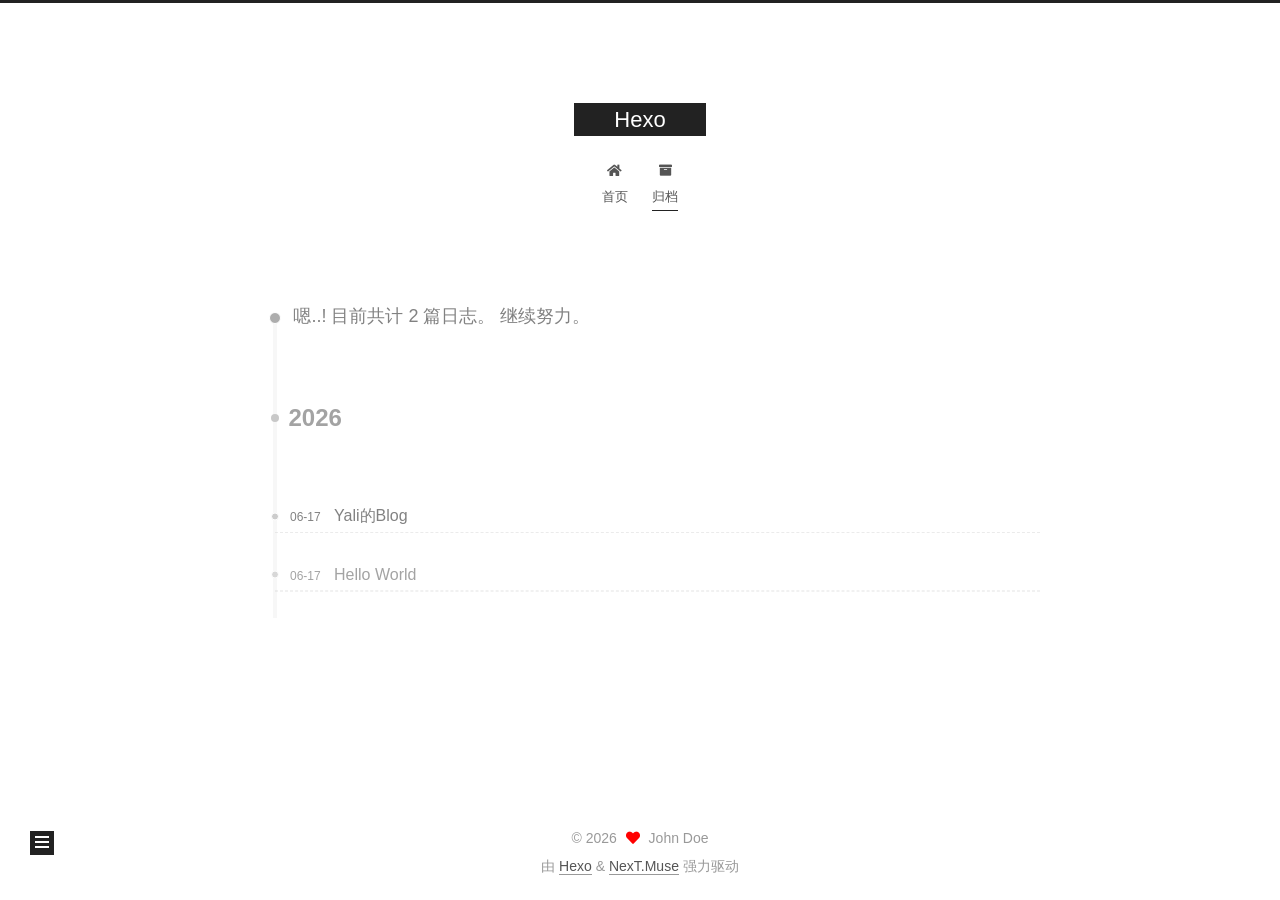
==== archives/index.html @ 6fd5832b "Site updated: 2026-06-17 11:17:51" ====
<!DOCTYPE html>
<html lang="zh-CN">
<head>
  <meta charset="UTF-8">
<meta name="viewport" content="width=device-width, initial-scale=1, maximum-scale=2">
<meta name="theme-color" content="#222">
<meta name="generator" content="Hexo 8.1.2">
  <link rel="apple-touch-icon" sizes="180x180" href="/images/apple-touch-icon-next.png">
  <link rel="icon" type="image/png" sizes="32x32" href="/images/favicon-32x32-next.png">
  <link rel="icon" type="image/png" sizes="16x16" href="/images/favicon-16x16-next.png">
  <link rel="mask-icon" href="/images/logo.svg" color="#222">

<link rel="stylesheet" href="/css/main.css">


<link rel="stylesheet" href="/lib/font-awesome/css/all.min.css">

<script id="hexo-configurations">
    var NexT = window.NexT || {};
    var CONFIG = {"hostname":"example.com","root":"/","scheme":"Muse","version":"7.8.0","exturl":false,"sidebar":{"position":"left","display":"post","padding":18,"offset":12,"onmobile":false},"copycode":{"enable":false,"show_result":false,"style":null},"back2top":{"enable":true,"sidebar":false,"scrollpercent":false},"bookmark":{"enable":false,"color":"#222","save":"auto"},"fancybox":false,"mediumzoom":false,"lazyload":false,"pangu":false,"comments":{"style":"tabs","active":null,"storage":true,"lazyload":false,"nav":null},"algolia":{"hits":{"per_page":10},"labels":{"input_placeholder":"Search for Posts","hits_empty":"We didn't find any results for the search: ${query}","hits_stats":"${hits} results found in ${time} ms"}},"localsearch":{"enable":false,"trigger":"auto","top_n_per_article":1,"unescape":false,"preload":false},"motion":{"enable":true,"async":false,"transition":{"post_block":"fadeIn","post_header":"slideDownIn","post_body":"slideDownIn","coll_header":"slideLeftIn","sidebar":"slideUpIn"}}};
  </script>

  <meta property="og:type" content="website">
<meta property="og:title" content="Hexo">
<meta property="og:url" content="http://example.com/archives/index.html">
<meta property="og:site_name" content="Hexo">
<meta property="og:locale" content="zh_CN">
<meta property="article:author" content="John Doe">
<meta name="twitter:card" content="summary">

<link rel="canonical" href="http://example.com/archives/">


<script id="page-configurations">
  // https://hexo.io/docs/variables.html
  CONFIG.page = {
    sidebar: "",
    isHome : false,
    isPost : false,
    lang   : 'zh-CN'
  };
</script>

  <title>归档 | Hexo</title>
  






  <noscript>
  <style>
  .use-motion .brand,
  .use-motion .menu-item,
  .sidebar-inner,
  .use-motion .post-block,
  .use-motion .pagination,
  .use-motion .comments,
  .use-motion .post-header,
  .use-motion .post-body,
  .use-motion .collection-header { opacity: initial; }

  .use-motion .site-title,
  .use-motion .site-subtitle {
    opacity: initial;
    top: initial;
  }

  .use-motion .logo-line-before i { left: initial; }
  .use-motion .logo-line-after i { right: initial; }
  </style>
</noscript>

</head>

<body itemscope itemtype="http://schema.org/WebPage">
  <div class="container use-motion">
    <div class="headband"></div>

    <header class="header" itemscope itemtype="http://schema.org/WPHeader">
      <div class="header-inner"><div class="site-brand-container">
  <div class="site-nav-toggle">
    <div class="toggle" aria-label="切换导航栏">
      <span class="toggle-line toggle-line-first"></span>
      <span class="toggle-line toggle-line-middle"></span>
      <span class="toggle-line toggle-line-last"></span>
    </div>
  </div>

  <div class="site-meta">

    <a href="/" class="brand" rel="start">
      <span class="logo-line-before"><i></i></span>
      <h1 class="site-title">Hexo</h1>
      <span class="logo-line-after"><i></i></span>
    </a>
  </div>

  <div class="site-nav-right">
    <div class="toggle popup-trigger">
    </div>
  </div>
</div>




<nav class="site-nav">
  <ul id="menu" class="main-menu menu">
        <li class="menu-item menu-item-home">

    <a href="/" rel="section"><i class="fa fa-home fa-fw"></i>首页</a>

  </li>
        <li class="menu-item menu-item-archives">

    <a href="/archives/" rel="section"><i class="fa fa-archive fa-fw"></i>归档</a>

  </li>
  </ul>
</nav>




</div>
    </header>

    
  <div class="back-to-top">
    <i class="fa fa-arrow-up"></i>
    <span>0%</span>
  </div>


    <main class="main">
      <div class="main-inner">
        <div class="content-wrap">
          

          <div class="content archive">
            

  
  
  
  <div class="post-block">
    <div class="posts-collapse">
      <div class="collection-title">
        <span class="collection-header">嗯..! 目前共计 2 篇日志。 继续努力。</span>
      </div>

      
    <div class="collection-year">
      <span class="collection-header">2026</span>
    </div>

  <article itemscope itemtype="http://schema.org/Article">
    <header class="post-header">

      <div class="post-meta">
        <time itemprop="dateCreated"
              datetime="2026-06-17T10:41:24+08:00"
              content="2026-06-17">
          06-17
        </time>
      </div>

      <div class="post-title">
          <a class="post-title-link" href="/2026/06/17/yali-blog/" itemprop="url">
            <span itemprop="name">Yali的Blog</span>
          </a>
      </div>

    </header>
  </article>

  <article itemscope itemtype="http://schema.org/Article">
    <header class="post-header">

      <div class="post-meta">
        <time itemprop="dateCreated"
              datetime="2026-06-17T10:21:56+08:00"
              content="2026-06-17">
          06-17
        </time>
      </div>

      <div class="post-title">
          <a class="post-title-link" href="/2026/06/17/hello-world/" itemprop="url">
            <span itemprop="name">Hello World</span>
          </a>
      </div>

    </header>
  </article>


    </div>
  </div>
  
  
  

  



          </div>
          

<script>
  window.addEventListener('tabs:register', () => {
    let { activeClass } = CONFIG.comments;
    if (CONFIG.comments.storage) {
      activeClass = localStorage.getItem('comments_active') || activeClass;
    }
    if (activeClass) {
      let activeTab = document.querySelector(`a[href="#comment-${activeClass}"]`);
      if (activeTab) {
        activeTab.click();
      }
    }
  });
  if (CONFIG.comments.storage) {
    window.addEventListener('tabs:click', event => {
      if (!event.target.matches('.tabs-comment .tab-content .tab-pane')) return;
      let commentClass = event.target.classList[1];
      localStorage.setItem('comments_active', commentClass);
    });
  }
</script>

        </div>
          
  
  <div class="toggle sidebar-toggle">
    <span class="toggle-line toggle-line-first"></span>
    <span class="toggle-line toggle-line-middle"></span>
    <span class="toggle-line toggle-line-last"></span>
  </div>

  <aside class="sidebar">
    <div class="sidebar-inner">

      <ul class="sidebar-nav motion-element">
        <li class="sidebar-nav-toc">
          文章目录
        </li>
        <li class="sidebar-nav-overview">
          站点概览
        </li>
      </ul>

      <!--noindex-->
      <div class="post-toc-wrap sidebar-panel">
      </div>
      <!--/noindex-->

      <div class="site-overview-wrap sidebar-panel">
        <div class="site-author motion-element" itemprop="author" itemscope itemtype="http://schema.org/Person">
  <p class="site-author-name" itemprop="name">John Doe</p>
  <div class="site-description" itemprop="description"></div>
</div>
<div class="site-state-wrap motion-element">
  <nav class="site-state">
      <div class="site-state-item site-state-posts">
          <a href="/archives/">
        
          <span class="site-state-item-count">2</span>
          <span class="site-state-item-name">日志</span>
        </a>
      </div>
  </nav>
</div>



      </div>

    </div>
  </aside>
  <div id="sidebar-dimmer"></div>


      </div>
    </main>

    <footer class="footer">
      <div class="footer-inner">
        

        

<div class="copyright">
  
  &copy; 
  <span itemprop="copyrightYear">2026</span>
  <span class="with-love">
    <i class="fa fa-heart"></i>
  </span>
  <span class="author" itemprop="copyrightHolder">John Doe</span>
</div>
  <div class="powered-by">由 <a href="https://hexo.io/" class="theme-link" rel="noopener" target="_blank">Hexo</a> & <a href="https://muse.theme-next.org/" class="theme-link" rel="noopener" target="_blank">NexT.Muse</a> 强力驱动
  </div>

        








      </div>
    </footer>
  </div>

  
  <script src="/lib/anime.min.js"></script>
  <script src="/lib/velocity/velocity.min.js"></script>
  <script src="/lib/velocity/velocity.ui.min.js"></script>

<script src="/js/utils.js"></script>

<script src="/js/motion.js"></script>


<script src="/js/schemes/muse.js"></script>


<script src="/js/next-boot.js"></script>




  















  

  

</body>
</html>
---- css/main.css ----
:root {
  --body-bg-color: #fff;
  --content-bg-color: #fff;
  --card-bg-color: #f5f5f5;
  --text-color: #555;
  --blockquote-color: #666;
  --link-color: #555;
  --link-hover-color: #222;
  --brand-color: #fff;
  --brand-hover-color: #fff;
  --table-row-odd-bg-color: #f9f9f9;
  --table-row-hover-bg-color: #f5f5f5;
  --menu-item-bg-color: #f5f5f5;
  --btn-default-bg: #222;
  --btn-default-color: #fff;
  --btn-default-border-color: #222;
  --btn-default-hover-bg: #fff;
  --btn-default-hover-color: #222;
  --btn-default-hover-border-color: #222;
}
html {
  line-height: 1.15; /* 1 */
  -webkit-text-size-adjust: 100%; /* 2 */
}
body {
  margin: 0;
}
main {
  display: block;
}
h1 {
  font-size: 2em;
  margin: 0.67em 0;
}
hr {
  box-sizing: content-box; /* 1 */
  height: 0; /* 1 */
  overflow: visible; /* 2 */
}
pre {
  font-family: monospace, monospace; /* 1 */
  font-size: 1em; /* 2 */
}
a {
  background: transparent;
}
abbr[title] {
  border-bottom: none; /* 1 */
  text-decoration: underline; /* 2 */
  text-decoration: underline dotted; /* 2 */
}
b,
strong {
  font-weight: bolder;
}
code,
kbd,
samp {
  font-family: monospace, monospace; /* 1 */
  font-size: 1em; /* 2 */
}
small {
  font-size: 80%;
}
sub,
sup {
  font-size: 75%;
  line-height: 0;
  position: relative;
  vertical-align: baseline;
}
sub {
  bottom: -0.25em;
}
sup {
  top: -0.5em;
}
img {
  border-style: none;
}
button,
input,
optgroup,
select,
textarea {
  font-family: inherit; /* 1 */
  font-size: 100%; /* 1 */
  line-height: 1.15; /* 1 */
  margin: 0; /* 2 */
}
button,
input {
/* 1 */
  overflow: visible;
}
button,
select {
/* 1 */
  text-transform: none;
}
button,
[type='button'],
[type='reset'],
[type='submit'] {
  -webkit-appearance: button;
}
button::-moz-focus-inner,
[type='button']::-moz-focus-inner,
[type='reset']::-moz-focus-inner,
[type='submit']::-moz-focus-inner {
  border-style: none;
  padding: 0;
}
button:-moz-focusring,
[type='button']:-moz-focusring,
[type='reset']:-moz-focusring,
[type='submit']:-moz-focusring {
  outline: 1px dotted ButtonText;
}
fieldset {
  padding: 0.35em 0.75em 0.625em;
}
legend {
  box-sizing: border-box; /* 1 */
  color: inherit; /* 2 */
  display: table; /* 1 */
  max-width: 100%; /* 1 */
  padding: 0; /* 3 */
  white-space: normal; /* 1 */
}
progress {
  vertical-align: baseline;
}
textarea {
  overflow: auto;
}
[type='checkbox'],
[type='radio'] {
  box-sizing: border-box; /* 1 */
  padding: 0; /* 2 */
}
[type='number']::-webkit-inner-spin-button,
[type='number']::-webkit-outer-spin-button {
  height: auto;
}
[type='search'] {
  outline-offset: -2px; /* 2 */
  -webkit-appearance: textfield; /* 1 */
}
[type='search']::-webkit-search-decoration {
  -webkit-appearance: none;
}
::-webkit-file-upload-button {
  font: inherit; /* 2 */
  -webkit-appearance: button; /* 1 */
}
details {
  display: block;
}
summary {
  display: list-item;
}
template {
  display: none;
}
[hidden] {
  display: none;
}
::selection {
  background: #262a30;
  color: #eee;
}
html,
body {
  height: 100%;
}
body {
  background: var(--body-bg-color);
  color: var(--text-color);
  font-family: 'Lato', "PingFang SC", "Microsoft YaHei", sans-serif;
  font-size: 1em;
  line-height: 2;
}
@media (max-width: 991px) {
  body {
    padding-left: 0 !important;
    padding-right: 0 !important;
  }
}
h1,
h2,
h3,
h4,
h5,
h6 {
  font-family: 'Lato', "PingFang SC", "Microsoft YaHei", sans-serif;
  font-weight: bold;
  line-height: 1.5;
  margin: 20px 0 15px;
}
h1 {
  font-size: 1.5em;
}
h2 {
  font-size: 1.375em;
}
h3 {
  font-size: 1.25em;
}
h4 {
  font-size: 1.125em;
}
h5 {
  font-size: 1em;
}
h6 {
  font-size: 0.875em;
}
p {
  margin: 0 0 20px 0;
}
a,
span.exturl {
  border-bottom: 1px solid #999;
  color: var(--link-color);
  outline: 0;
  text-decoration: none;
  overflow-wrap: break-word;
  word-wrap: break-word;
  cursor: pointer;
}
a:hover,
span.exturl:hover {
  border-bottom-color: var(--link-hover-color);
  color: var(--link-hover-color);
}
iframe,
img,
video {
  display: block;
  margin-left: auto;
  margin-right: auto;
  max-width: 100%;
}
hr {
  background-image: repeating-linear-gradient(-45deg, #ddd, #ddd 4px, transparent 4px, transparent 8px);
  border: 0;
  height: 3px;
  margin: 40px 0;
}
blockquote {
  border-left: 4px solid #ddd;
  color: var(--blockquote-color);
  margin: 0;
  padding: 0 15px;
}
blockquote cite::before {
  content: '-';
  padding: 0 5px;
}
dt {
  font-weight: bold;
}
dd {
  margin: 0;
  padding: 0;
}
kbd {
  background-color: #f5f5f5;
  background-image: linear-gradient(#eee, #fff, #eee);
  border: 1px solid #ccc;
  border-radius: 0.2em;
  box-shadow: 0.1em 0.1em 0.2em rgba(0,0,0,0.1);
  color: #555;
  font-family: inherit;
  padding: 0.1em 0.3em;
  white-space: nowrap;
}
.table-container {
  overflow: auto;
}
table {
  border-collapse: collapse;
  border-spacing: 0;
  font-size: 0.875em;
  margin: 0 0 20px 0;
  width: 100%;
}
tbody tr:nth-of-type(odd) {
  background: var(--table-row-odd-bg-color);
}
tbody tr:hover {
  background: var(--table-row-hover-bg-color);
}
caption,
th,
td {
  font-weight: normal;
  padding: 8px;
  vertical-align: middle;
}
th,
td {
  border: 1px solid #ddd;
  border-bottom: 3px solid #ddd;
}
th {
  font-weight: 700;
  padding-bottom: 10px;
}
td {
  border-bottom-width: 1px;
}
.btn {
  background: var(--btn-default-bg);
  border: 2px solid var(--btn-default-border-color);
  border-radius: 0;
  color: var(--btn-default-color);
  display: inline-block;
  font-size: 0.875em;
  line-height: 2;
  padding: 0 20px;
  text-decoration: none;
  transition-property: background-color;
  transition-delay: 0s;
  transition-duration: 0.2s;
  transition-timing-function: ease-in-out;
}
.btn:hover {
  background: var(--btn-default-hover-bg);
  border-color: var(--btn-default-hover-border-color);
  color: var(--btn-default-hover-color);
}
.btn + .btn {
  margin: 0 0 8px 8px;
}
.btn .fa-fw {
  text-align: left;
  width: 1.285714285714286em;
}
.toggle {
  line-height: 0;
}
.toggle .toggle-line {
  background: #fff;
  display: inline-block;
  height: 2px;
  left: 0;
  position: relative;
  top: 0;
  transition: all 0.4s;
  vertical-align: top;
  width: 100%;
}
.toggle .toggle-line:not(:first-child) {
  margin-top: 3px;
}
.toggle.toggle-arrow .toggle-line-first {
  left: 50%;
  top: 2px;
  transform: rotate(45deg);
  width: 50%;
}
.toggle.toggle-arrow .toggle-line-middle {
  left: 2px;
  width: 90%;
}
.toggle.toggle-arrow .toggle-line-last {
  left: 50%;
  top: -2px;
  transform: rotate(-45deg);
  width: 50%;
}
.toggle.toggle-close .toggle-line-first {
  transform: rotate(-45deg);
  top: 5px;
}
.toggle.toggle-close .toggle-line-middle {
  opacity: 0;
}
.toggle.toggle-close .toggle-line-last {
  transform: rotate(45deg);
  top: -5px;
}
.highlight,
pre {
  background: #f7f7f7;
  color: #4d4d4c;
  line-height: 1.6;
  margin: 0 auto 20px;
}
pre,
code {
  font-family: consolas, Menlo, monospace, "PingFang SC", "Microsoft YaHei";
}
code {
  background: #eee;
  border-radius: 3px;
  color: #555;
  padding: 2px 4px;
  overflow-wrap: break-word;
  word-wrap: break-word;
}
.highlight *::selection {
  background: #d6d6d6;
}
.highlight pre {
  border: 0;
  margin: 0;
  padding: 10px 0;
}
.highlight table {
  border: 0;
  margin: 0;
  width: auto;
}
.highlight td {
  border: 0;
  padding: 0;
}
.highlight figcaption {
  background: #eff2f3;
  color: #4d4d4c;
  display: flex;
  font-size: 0.875em;
  justify-content: space-between;
  line-height: 1.2;
  padding: 0.5em;
}
.highlight figcaption a {
  color: #4d4d4c;
}
.highlight figcaption a:hover {
  border-bottom-color: #4d4d4c;
}
.highlight .gutter {
  -moz-user-select: none;
  -ms-user-select: none;
  -webkit-user-select: none;
  user-select: none;
}
.highlight .gutter pre {
  background: #eff2f3;
  color: #869194;
  padding-left: 10px;
  padding-right: 10px;
  text-align: right;
}
.highlight .code pre {
  background: #f7f7f7;
  padding-left: 10px;
  width: 100%;
}
.gist table {
  width: auto;
}
.gist table td {
  border: 0;
}
pre {
  overflow: auto;
  padding: 10px;
}
pre code {
  background: none;
  color: #4d4d4c;
  font-size: 0.875em;
  padding: 0;
  text-shadow: none;
}
pre .deletion {
  background: #fdd;
}
pre .addition {
  background: #dfd;
}
pre .meta {
  color: #eab700;
  -moz-user-select: none;
  -ms-user-select: none;
  -webkit-user-select: none;
  user-select: none;
}
pre .comment {
  color: #8e908c;
}
pre .variable,
pre .attribute,
pre .tag,
pre .name,
pre .regexp,
pre .ruby .constant,
pre .xml .tag .title,
pre .xml .pi,
pre .xml .doctype,
pre .html .doctype,
pre .css .id,
pre .css .class,
pre .css .pseudo {
  color: #c82829;
}
pre .number,
pre .preprocessor,
pre .built_in,
pre .builtin-name,
pre .literal,
pre .params,
pre .constant,
pre .command {
  color: #f5871f;
}
pre .ruby .class .title,
pre .css .rules .attribute,
pre .string,
pre .symbol,
pre .value,
pre .inheritance,
pre .header,
pre .ruby .symbol,
pre .xml .cdata,
pre .special,
pre .formula {
  color: #718c00;
}
pre .title,
pre .css .hexcolor {
  color: #3e999f;
}
pre .function,
pre .python .decorator,
pre .python .title,
pre .ruby .function .title,
pre .ruby .title .keyword,
pre .perl .sub,
pre .javascript .title,
pre .coffeescript .title {
  color: #4271ae;
}
pre .keyword,
pre .javascript .function {
  color: #8959a8;
}
.blockquote-center {
  border-left: none;
  margin: 40px 0;
  padding: 0;
  position: relative;
  text-align: center;
}
.blockquote-center .fa {
  display: block;
  opacity: 0.6;
  position: absolute;
  width: 100%;
}
.blockquote-center .fa-quote-left {
  border-top: 1px solid #ccc;
  text-align: left;
  top: -20px;
}
.blockquote-center .fa-quote-right {
  border-bottom: 1px solid #ccc;
  text-align: right;
  bottom: -20px;
}
.blockquote-center p,
.blockquote-center div {
  text-align: center;
}
.post-body .group-picture img {
  margin: 0 auto;
  padding: 0 3px;
}
.group-picture-row {
  margin-bottom: 6px;
  overflow: hidden;
}
.group-picture-column {
  float: left;
  margin-bottom: 10px;
}
.post-body .label {
  color: #555;
  display: inline;
  padding: 0 2px;
}
.post-body .label.default {
  background: #f0f0f0;
}
.post-body .label.primary {
  background: #efe6f7;
}
.post-body .label.info {
  background: #e5f2f8;
}
.post-body .label.success {
  background: #e7f4e9;
}
.post-body .label.warning {
  background: #fcf6e1;
}
.post-body .label.danger {
  background: #fae8eb;
}
.post-body .tabs {
  margin-bottom: 20px;
}
.post-body .tabs,
.tabs-comment {
  display: block;
  padding-top: 10px;
  position: relative;
}
.post-body .tabs ul.nav-tabs,
.tabs-comment ul.nav-tabs {
  display: flex;
  flex-wrap: wrap;
  margin: 0;
  margin-bottom: -1px;
  padding: 0;
}
@media (max-width: 413px) {
  .post-body .tabs ul.nav-tabs,
  .tabs-comment ul.nav-tabs {
    display: block;
    margin-bottom: 5px;
  }
}
.post-body .tabs ul.nav-tabs li.tab,
.tabs-comment ul.nav-tabs li.tab {
  border-bottom: 1px solid #ddd;
  border-left: 1px solid transparent;
  border-right: 1px solid transparent;
  border-top: 3px solid transparent;
  flex-grow: 1;
  list-style-type: none;
  border-radius: 0 0 0 0;
}
@media (max-width: 413px) {
  .post-body .tabs ul.nav-tabs li.tab,
  .tabs-comment ul.nav-tabs li.tab {
    border-bottom: 1px solid transparent;
    border-left: 3px solid transparent;
    border-right: 1px solid transparent;
    border-top: 1px solid transparent;
  }
}
@media (max-width: 413px) {
  .post-body .tabs ul.nav-tabs li.tab,
  .tabs-comment ul.nav-tabs li.tab {
    border-radius: 0;
  }
}
.post-body .tabs ul.nav-tabs li.tab a,
.tabs-comment ul.nav-tabs li.tab a {
  border-bottom: initial;
  display: block;
  line-height: 1.8;
  outline: 0;
  padding: 0.25em 0.75em;
  text-align: center;
  transition-delay: 0s;
  transition-duration: 0.2s;
  transition-timing-function: ease-out;
}
.post-body .tabs ul.nav-tabs li.tab a i,
.tabs-comment ul.nav-tabs li.tab a i {
  width: 1.285714285714286em;
}
.post-body .tabs ul.nav-tabs li.tab.active,
.tabs-comment ul.nav-tabs li.tab.active {
  border-bottom: 1px solid transparent;
  border-left: 1px solid #ddd;
  border-right: 1px solid #ddd;
  border-top: 3px solid #fc6423;
}
@media (max-width: 413px) {
  .post-body .tabs ul.nav-tabs li.tab.active,
  .tabs-comment ul.nav-tabs li.tab.active {
    border-bottom: 1px solid #ddd;
    border-left: 3px solid #fc6423;
    border-right: 1px solid #ddd;
    border-top: 1px solid #ddd;
  }
}
.post-body .tabs ul.nav-tabs li.tab.active a,
.tabs-comment ul.nav-tabs li.tab.active a {
  color: var(--link-color);
  cursor: default;
}
.post-body .tabs .tab-content .tab-pane,
.tabs-comment .tab-content .tab-pane {
  border: 1px solid #ddd;
  border-top: 0;
  padding: 20px 20px 0 20px;
  border-radius: 0;
}
.post-body .tabs .tab-content .tab-pane:not(.active),
.tabs-comment .tab-content .tab-pane:not(.active) {
  display: none;
}
.post-body .tabs .tab-content .tab-pane.active,
.tabs-comment .tab-content .tab-pane.active {
  display: block;
}
.post-body .tabs .tab-content .tab-pane.active:nth-of-type(1),
.tabs-comment .tab-content .tab-pane.active:nth-of-type(1) {
  border-radius: 0 0 0 0;
}
@media (max-width: 413px) {
  .post-body .tabs .tab-content .tab-pane.active:nth-of-type(1),
  .tabs-comment .tab-content .tab-pane.active:nth-of-type(1) {
    border-radius: 0;
  }
}
.post-body .note {
  border-radius: 3px;
  margin-bottom: 20px;
  padding: 1em;
  position: relative;
  border: 1px solid #eee;
  border-left-width: 5px;
}
.post-body .note h2,
.post-body .note h3,
.post-body .note h4,
.post-body .note h5,
.post-body .note h6 {
  margin-top: 0;
  border-bottom: initial;
  margin-bottom: 0;
  padding-top: 0;
}
.post-body .note p:first-child,
.post-body .note ul:first-child,
.post-body .note ol:first-child,
.post-body .note table:first-child,
.post-body .note pre:first-child,
.post-body .note blockquote:first-child,
.post-body .note img:first-child {
  margin-top: 0;
}
.post-body .note p:last-child,
.post-body .note ul:last-child,
.post-body .note ol:last-child,
.post-body .note table:last-child,
.post-body .note pre:last-child,
.post-body .note blockquote:last-child,
.post-body .note img:last-child {
  margin-bottom: 0;
}
.post-body .note.default {
  border-left-color: #777;
}
.post-body .note.default h2,
.post-body .note.default h3,
.post-body .note.default h4,
.post-body .note.default h5,
.post-body .note.default h6 {
  color: #777;
}
.post-body .note.primary {
  border-left-color: #6f42c1;
}
.post-body .note.primary h2,
.post-body .note.primary h3,
.post-body .note.primary h4,
.post-body .note.primary h5,
.post-body .note.primary h6 {
  color: #6f42c1;
}
.post-body .note.info {
  border-left-color: #428bca;
}
.post-body .note.info h2,
.post-body .note.info h3,
.post-body .note.info h4,
.post-body .note.info h5,
.post-body .note.info h6 {
  color: #428bca;
}
.post-body .note.success {
  border-left-color: #5cb85c;
}
.post-body .note.success h2,
.post-body .note.success h3,
.post-body .note.success h4,
.post-body .note.success h5,
.post-body .note.success h6 {
  color: #5cb85c;
}
.post-body .note.warning {
  border-left-color: #f0ad4e;
}
.post-body .note.warning h2,
.post-body .note.warning h3,
.post-body .note.warning h4,
.post-body .note.warning h5,
.post-body .note.warning h6 {
  color: #f0ad4e;
}
.post-body .note.danger {
  border-left-color: #d9534f;
}
.post-body .note.danger h2,
.post-body .note.danger h3,
.post-body .note.danger h4,
.post-body .note.danger h5,
.post-body .note.danger h6 {
  color: #d9534f;
}
.pagination .prev,
.pagination .next,
.pagination .page-number,
.pagination .space {
  display: inline-block;
  margin: 0 10px;
  padding: 0 11px;
  position: relative;
  top: -1px;
}
@media (max-width: 767px) {
  .pagination .prev,
  .pagination .next,
  .pagination .page-number,
  .pagination .space {
    margin: 0 5px;
  }
}
.pagination {
  border-top: 1px solid #eee;
  margin: 120px 0 0;
  text-align: center;
}
.pagination .prev,
.pagination .next,
.pagination .page-number {
  border-bottom: 0;
  border-top: 1px solid #eee;
  transition-property: border-color;
  transition-delay: 0s;
  transition-duration: 0.2s;
  transition-timing-function: ease-in-out;
}
.pagination .prev:hover,
.pagination .next:hover,
.pagination .page-number:hover {
  border-top-color: #222;
}
.pagination .space {
  margin: 0;
  padding: 0;
}
.pagination .prev {
  margin-left: 0;
}
.pagination .next {
  margin-right: 0;
}
.pagination .page-number.current {
  background: #ccc;
  border-top-color: #ccc;
  color: #fff;
}
@media (max-width: 767px) {
  .pagination {
    border-top: none;
  }
  .pagination .prev,
  .pagination .next,
  .pagination .page-number {
    border-bottom: 1px solid #eee;
    border-top: 0;
    margin-bottom: 10px;
    padding: 0 10px;
  }
  .pagination .prev:hover,
  .pagination .next:hover,
  .pagination .page-number:hover {
    border-bottom-color: #222;
  }
}
.comments {
  margin-top: 60px;
  overflow: hidden;
}
.comment-button-group {
  display: flex;
  flex-wrap: wrap-reverse;
  justify-content: center;
  margin: 1em 0;
}
.comment-button-group .comment-button {
  margin: 0.1em 0.2em;
}
.comment-button-group .comment-button.active {
  background: var(--btn-default-hover-bg);
  border-color: var(--btn-default-hover-border-color);
  color: var(--btn-default-hover-color);
}
.comment-position {
  display: none;
}
.comment-position.active {
  display: block;
}
.tabs-comment {
  background: var(--content-bg-color);
  margin-top: 4em;
  padding-top: 0;
}
.tabs-comment .comments {
  border: 0;
  box-shadow: none;
  margin-top: 0;
  padding-top: 0;
}
.container {
  min-height: 100%;
  position: relative;
}
.main-inner {
  margin: 0 auto;
  width: 700px;
}
@media (min-width: 1200px) {
  .main-inner {
    width: 800px;
  }
}
@media (min-width: 1600px) {
  .main-inner {
    width: 900px;
  }
}
@media (max-width: 767px) {
  .content-wrap {
    padding: 0 20px;
  }
}
.header {
  background: transparent;
}
.header-inner {
  margin: 0 auto;
  width: 700px;
}
@media (min-width: 1200px) {
  .header-inner {
    width: 800px;
  }
}
@media (min-width: 1600px) {
  .header-inner {
    width: 900px;
  }
}
.site-brand-container {
  display: flex;
  flex-shrink: 0;
  padding: 0 10px;
}
.headband {
  background: #222;
  height: 3px;
}
.site-meta {
  flex-grow: 1;
  text-align: center;
}
@media (max-width: 767px) {
  .site-meta {
    text-align: center;
  }
}
.brand {
  border-bottom: none;
  color: var(--brand-color);
  display: inline-block;
  line-height: 1.375em;
  padding: 0 40px;
  position: relative;
}
.brand:hover {
  color: var(--brand-hover-color);
}
.site-title {
  font-family: 'Lato', "PingFang SC", "Microsoft YaHei", sans-serif;
  font-size: 1.375em;
  font-weight: normal;
  margin: 0;
}
.site-subtitle {
  color: #999;
  font-size: 0.8125em;
  margin: 10px 0;
}
.use-motion .brand {
  opacity: 0;
}
.use-motion .site-title,
.use-motion .site-subtitle,
.use-motion .custom-logo-image {
  opacity: 0;
  position: relative;
  top: -10px;
}
.site-nav-toggle,
.site-nav-right {
  display: none;
}
@media (max-width: 767px) {
  .site-nav-toggle,
  .site-nav-right {
    display: flex;
    flex-direction: column;
    justify-content: center;
  }
}
.site-nav-toggle .toggle,
.site-nav-right .toggle {
  color: var(--text-color);
  padding: 10px;
  width: 22px;
}
.site-nav-toggle .toggle .toggle-line,
.site-nav-right .toggle .toggle-line {
  background: var(--text-color);
  border-radius: 1px;
}
.site-nav {
  display: block;
}
@media (max-width: 767px) {
  .site-nav {
    clear: both;
    display: none;
  }
}
.site-nav.site-nav-on {
  display: block;
}
.menu {
  margin-top: 20px;
  padding-left: 0;
  text-align: center;
}
.menu-item {
  display: inline-block;
  list-style: none;
  margin: 0 10px;
}
@media (max-width: 767px) {
  .menu-item {
    display: block;
    margin-top: 10px;
  }
  .menu-item.menu-item-search {
    display: none;
  }
}
.menu-item a,
.menu-item span.exturl {
  border-bottom: 0;
  display: block;
  font-size: 0.8125em;
  transition-property: border-color;
  transition-delay: 0s;
  transition-duration: 0.2s;
  transition-timing-function: ease-in-out;
}
@media (hover: none) {
  .menu-item a:hover,
  .menu-item span.exturl:hover {
    border-bottom-color: transparent !important;
  }
}
.menu-item .fa,
.menu-item .fab,
.menu-item .far,
.menu-item .fas {
  margin-right: 8px;
}
.menu-item .badge {
  display: inline-block;
  font-weight: bold;
  line-height: 1;
  margin-left: 0.35em;
  margin-top: 0.35em;
  text-align: center;
  white-space: nowrap;
}
@media (max-width: 767px) {
  .menu-item .badge {
    float: right;
    margin-left: 0;
  }
}
.menu-item-active a,
.menu .menu-item a:hover,
.menu .menu-item span.exturl:hover {
  background: var(--menu-item-bg-color);
}
.use-motion .menu-item {
  opacity: 0;
}
.sidebar {
  background: #222;
  bottom: 0;
  box-shadow: inset 0 2px 6px #000;
  position: fixed;
  top: 0;
}
@media (max-width: 991px) {
  .sidebar {
    display: none;
  }
}
.sidebar-inner {
  color: #999;
  padding: 18px 10px;
  text-align: center;
}
.cc-license {
  margin-top: 10px;
  text-align: center;
}
.cc-license .cc-opacity {
  border-bottom: none;
  opacity: 0.7;
}
.cc-license .cc-opacity:hover {
  opacity: 0.9;
}
.cc-license img {
  display: inline-block;
}
.site-author-image {
  border: 2px solid #333;
  display: block;
  margin: 0 auto;
  max-width: 96px;
  padding: 2px;
}
.site-author-name {
  color: #f5f5f5;
  font-weight: normal;
  margin: 5px 0 0;
  text-align: center;
}
.site-description {
  color: #999;
  font-size: 1em;
  margin-top: 5px;
  text-align: center;
}
.links-of-author {
  margin-top: 15px;
}
.links-of-author a,
.links-of-author span.exturl {
  border-bottom-color: #555;
  display: inline-block;
  font-size: 0.8125em;
  margin-bottom: 10px;
  margin-right: 10px;
  vertical-align: middle;
}
.links-of-author a::before,
.links-of-author span.exturl::before {
  background: #50e58c;
  border-radius: 50%;
  content: ' ';
  display: inline-block;
  height: 4px;
  margin-right: 3px;
  vertical-align: middle;
  width: 4px;
}
.sidebar-button {
  margin-top: 15px;
}
.sidebar-button a {
  border: 1px solid #fc6423;
  border-radius: 4px;
  color: #fc6423;
  display: inline-block;
  padding: 0 15px;
}
.sidebar-button a .fa,
.sidebar-button a .fab,
.sidebar-button a .far,
.sidebar-button a .fas {
  margin-right: 5px;
}
.sidebar-button a:hover {
  background: #fc6423;
  border: 1px solid #fc6423;
  color: #fff;
}
.sidebar-button a:hover .fa,
.sidebar-button a:hover .fab,
.sidebar-button a:hover .far,
.sidebar-button a:hover .fas {
  color: #fff;
}
.links-of-blogroll {
  font-size: 0.8125em;
  margin-top: 10px;
}
.links-of-blogroll-title {
  font-size: 0.875em;
  font-weight: 600;
  margin-top: 0;
}
.links-of-blogroll-list {
  list-style: none;
  margin: 0;
  padding: 0;
}
#sidebar-dimmer {
  display: none;
}
@media (max-width: 767px) {
  #sidebar-dimmer {
    background: #000;
    display: block;
    height: 100%;
    left: 100%;
    opacity: 0;
    position: fixed;
    top: 0;
    width: 100%;
    z-index: 1100;
  }
  .sidebar-active + #sidebar-dimmer {
    opacity: 0.7;
    transform: translateX(-100%);
    transition: opacity 0.5s;
  }
}
.sidebar-nav {
  margin: 0;
  padding-bottom: 20px;
  padding-left: 0;
}
.sidebar-nav li {
  border-bottom: 1px solid transparent;
  color: #666;
  cursor: pointer;
  display: inline-block;
  font-size: 0.875em;
}
.sidebar-nav li.sidebar-nav-overview {
  margin-left: 10px;
}
.sidebar-nav li:hover {
  color: #f5f5f5;
}
.sidebar-nav .sidebar-nav-active {
  border-bottom-color: #87daff;
  color: #87daff;
}
.sidebar-nav .sidebar-nav-active:hover {
  color: #87daff;
}
.sidebar-panel {
  display: none;
  overflow-x: hidden;
  overflow-y: auto;
}
.sidebar-panel-active {
  display: block;
}
.sidebar-toggle {
  background: #222;
  bottom: 45px;
  cursor: pointer;
  height: 14px;
  left: 30px;
  padding: 5px;
  position: fixed;
  width: 14px;
  z-index: 1300;
}
@media (max-width: 991px) {
  .sidebar-toggle {
    left: 20px;
    opacity: 0.8;
    display: none;
  }
}
.sidebar-toggle:hover .toggle-line {
  background: #87daff;
}
.post-toc {
  font-size: 0.875em;
}
.post-toc ol {
  list-style: none;
  margin: 0;
  padding: 0 2px 5px 10px;
  text-align: left;
}
.post-toc ol > ol {
  padding-left: 0;
}
.post-toc ol a {
  transition-property: all;
  transition-delay: 0s;
  transition-duration: 0.2s;
  transition-timing-function: ease-in-out;
}
.post-toc .nav-item {
  line-height: 1.8;
  overflow: hidden;
  text-overflow: ellipsis;
  white-space: nowrap;
}
.post-toc .nav .nav-child {
  display: none;
}
.post-toc .nav .active > .nav-child {
  display: block;
}
.post-toc .nav .active-current > .nav-child {
  display: block;
}
.post-toc .nav .active-current > .nav-child > .nav-item {
  display: block;
}
.post-toc .nav .active > a {
  border-bottom-color: #87daff;
  color: #87daff;
}
.post-toc .nav .active-current > a {
  color: #87daff;
}
.post-toc .nav .active-current > a:hover {
  color: #87daff;
}
.site-state {
  display: flex;
  justify-content: center;
  line-height: 1.4;
  margin-top: 10px;
  overflow: hidden;
  text-align: center;
  white-space: nowrap;
}
.site-state-item {
  padding: 0 15px;
}
.site-state-item:not(:first-child) {
  border-left: 1px solid #333;
}
.site-state-item a {
  border-bottom: none;
}
.site-state-item-count {
  display: block;
  font-size: 1.25em;
  font-weight: 600;
  text-align: center;
}
.site-state-item-name {
  color: inherit;
  font-size: 0.875em;
}
.footer {
  color: #999;
  font-size: 0.875em;
  padding: 20px 0;
}
.footer.footer-fixed {
  bottom: 0;
  left: 0;
  position: absolute;
  right: 0;
}
.footer-inner {
  box-sizing: border-box;
  margin: 0 auto;
  text-align: center;
  width: 700px;
}
@media (min-width: 1200px) {
  .footer-inner {
    width: 800px;
  }
}
@media (min-width: 1600px) {
  .footer-inner {
    width: 900px;
  }
}
.languages {
  display: inline-block;
  font-size: 1.125em;
  position: relative;
}
.languages .lang-select-label span {
  margin: 0 0.5em;
}
.languages .lang-select {
  height: 100%;
  left: 0;
  opacity: 0;
  position: absolute;
  top: 0;
  width: 100%;
}
.with-love {
  color: #ff0000;
  display: inline-block;
  margin: 0 5px;
}
.powered-by,
.theme-info {
  display: inline-block;
}
@-moz-keyframes iconAnimate {
  0%, 100% {
    transform: scale(1);
  }
  10%, 30% {
    transform: scale(0.9);
  }
  20%, 40%, 60%, 80% {
    transform: scale(1.1);
  }
  50%, 70% {
    transform: scale(1.1);
  }
}
@-webkit-keyframes iconAnimate {
  0%, 100% {
    transform: scale(1);
  }
  10%, 30% {
    transform: scale(0.9);
  }
  20%, 40%, 60%, 80% {
    transform: scale(1.1);
  }
  50%, 70% {
    transform: scale(1.1);
  }
}
@-o-keyframes iconAnimate {
  0%, 100% {
    transform: scale(1);
  }
  10%, 30% {
    transform: scale(0.9);
  }
  20%, 40%, 60%, 80% {
    transform: scale(1.1);
  }
  50%, 70% {
    transform: scale(1.1);
  }
}
@keyframes iconAnimate {
  0%, 100% {
    transform: scale(1);
  }
  10%, 30% {
    transform: scale(0.9);
  }
  20%, 40%, 60%, 80% {
    transform: scale(1.1);
  }
  50%, 70% {
    transform: scale(1.1);
  }
}
.back-to-top {
  font-size: 12px;
  text-align: center;
  transition-delay: 0s;
  transition-duration: 0.2s;
  transition-timing-function: ease-in-out;
}
.back-to-top {
  background: #222;
  bottom: -100px;
  box-sizing: border-box;
  color: #fff;
  cursor: pointer;
  left: 30px;
  opacity: 1;
  padding: 0 6px;
  position: fixed;
  transition-property: bottom;
  z-index: 1300;
  width: 24px;
}
.back-to-top span {
  display: none;
}
.back-to-top:hover {
  color: #87daff;
}
.back-to-top.back-to-top-on {
  bottom: 19px;
}
@media (max-width: 991px) {
  .back-to-top {
    left: 20px;
    opacity: 0.8;
  }
}
.post-body {
  font-family: 'Lato', "PingFang SC", "Microsoft YaHei", sans-serif;
  overflow-wrap: break-word;
  word-wrap: break-word;
}
@media (min-width: 1200px) {
  .post-body {
    font-size: 1.125em;
  }
}
.post-body .exturl .fa {
  font-size: 0.875em;
  margin-left: 4px;
}
.post-body .image-caption,
.post-body .figure .caption {
  color: #999;
  font-size: 0.875em;
  font-weight: bold;
  line-height: 1;
  margin: -20px auto 15px;
  text-align: center;
}
.post-sticky-flag {
  display: inline-block;
  transform: rotate(30deg);
}
.post-button {
  margin-top: 40px;
  text-align: center;
}
.use-motion .post-block,
.use-motion .pagination,
.use-motion .comments {
  opacity: 0;
}
.use-motion .post-header {
  opacity: 0;
}
.use-motion .post-body {
  opacity: 0;
}
.use-motion .collection-header {
  opacity: 0;
}
.posts-collapse {
  margin-left: 35px;
  position: relative;
}
@media (max-width: 767px) {
  .posts-collapse {
    margin-left: 0px;
    margin-right: 0px;
  }
}
.posts-collapse .collection-title {
  font-size: 1.125em;
  position: relative;
}
.posts-collapse .collection-title::before {
  background: #999;
  border: 1px solid #fff;
  border-radius: 50%;
  content: ' ';
  height: 10px;
  left: 0;
  margin-left: -6px;
  margin-top: -4px;
  position: absolute;
  top: 50%;
  width: 10px;
}
.posts-collapse .collection-year {
  font-size: 1.5em;
  font-weight: bold;
  margin: 60px 0;
  position: relative;
}
.posts-collapse .collection-year::before {
  background: #bbb;
  border-radius: 50%;
  content: ' ';
  height: 8px;
  left: 0;
  margin-left: -4px;
  margin-top: -4px;
  position: absolute;
  top: 50%;
  width: 8px;
}
.posts-collapse .collection-header {
  display: block;
  margin: 0 0 0 20px;
}
.posts-collapse .collection-header small {
  color: #bbb;
  margin-left: 5px;
}
.posts-collapse .post-header {
  border-bottom: 1px dashed #ccc;
  margin: 30px 0;
  padding-left: 15px;
  position: relative;
  transition-property: border;
  transition-delay: 0s;
  transition-duration: 0.2s;
  transition-timing-function: ease-in-out;
}
.posts-collapse .post-header::before {
  background: #bbb;
  border: 1px solid #fff;
  border-radius: 50%;
  content: ' ';
  height: 6px;
  left: 0;
  margin-left: -4px;
  position: absolute;
  top: 0.75em;
  transition-property: background;
  width: 6px;
  transition-delay: 0s;
  transition-duration: 0.2s;
  transition-timing-function: ease-in-out;
}
.posts-collapse .post-header:hover {
  border-bottom-color: #666;
}
.posts-collapse .post-header:hover::before {
  background: #222;
}
.posts-collapse .post-meta {
  display: inline;
  font-size: 0.75em;
  margin-right: 10px;
}
.posts-collapse .post-title {
  display: inline;
}
.posts-collapse .post-title a,
.posts-collapse .post-title span.exturl {
  border-bottom: none;
  color: var(--link-color);
}
.posts-collapse .post-title .fa-external-link-alt {
  font-size: 0.875em;
  margin-left: 5px;
}
.posts-collapse::before {
  background: #f5f5f5;
  content: ' ';
  height: 100%;
  left: 0;
  margin-left: -2px;
  position: absolute;
  top: 1.25em;
  width: 4px;
}
.post-eof {
  background: #ccc;
  height: 1px;
  margin: 80px auto 60px;
  text-align: center;
  width: 8%;
}
.post-block:last-of-type .post-eof {
  display: none;
}
.content {
  padding-top: 40px;
}
@media (min-width: 992px) {
  .post-body {
    text-align: justify;
  }
}
@media (max-width: 991px) {
  .post-body {
    text-align: justify;
  }
}
.post-body h1,
.post-body h2,
.post-body h3,
.post-body h4,
.post-body h5,
.post-body h6 {
  padding-top: 10px;
}
.post-body h1 .header-anchor,
.post-body h2 .header-anchor,
.post-body h3 .header-anchor,
.post-body h4 .header-anchor,
.post-body h5 .header-anchor,
.post-body h6 .header-anchor {
  border-bottom-style: none;
  color: #ccc;
  float: right;
  margin-left: 10px;
  visibility: hidden;
}
.post-body h1 .header-anchor:hover,
.post-body h2 .header-anchor:hover,
.post-body h3 .header-anchor:hover,
.post-body h4 .header-anchor:hover,
.post-body h5 .header-anchor:hover,
.post-body h6 .header-anchor:hover {
  color: inherit;
}
.post-body h1:hover .header-anchor,
.post-body h2:hover .header-anchor,
.post-body h3:hover .header-anchor,
.post-body h4:hover .header-anchor,
.post-body h5:hover .header-anchor,
.post-body h6:hover .header-anchor {
  visibility: visible;
}
.post-body iframe,
.post-body img,
.post-body video {
  margin-bottom: 20px;
}
.post-body .video-container {
  height: 0;
  margin-bottom: 20px;
  overflow: hidden;
  padding-top: 75%;
  position: relative;
  width: 100%;
}
.post-body .video-container iframe,
.post-body .video-container object,
.post-body .video-container embed {
  height: 100%;
  left: 0;
  margin: 0;
  position: absolute;
  top: 0;
  width: 100%;
}
.post-gallery {
  align-items: center;
  display: grid;
  grid-gap: 10px;
  grid-template-columns: 1fr 1fr 1fr;
  margin-bottom: 20px;
}
@media (max-width: 767px) {
  .post-gallery {
    grid-template-columns: 1fr 1fr;
  }
}
.post-gallery a {
  border: 0;
}
.post-gallery img {
  margin: 0;
}
.posts-expand .post-header {
  font-size: 1.125em;
}
.posts-expand .post-title {
  font-size: 1.5em;
  font-weight: normal;
  margin: initial;
  text-align: center;
  overflow-wrap: break-word;
  word-wrap: break-word;
}
.posts-expand .post-title-link {
  border-bottom: none;
  color: var(--link-color);
  display: inline-block;
  position: relative;
  vertical-align: top;
}
.posts-expand .post-title-link::before {
  background: var(--link-color);
  bottom: 0;
  content: '';
  height: 2px;
  left: 0;
  position: absolute;
  transform: scaleX(0);
  visibility: hidden;
  width: 100%;
  transition-delay: 0s;
  transition-duration: 0.2s;
  transition-timing-function: ease-in-out;
}
.posts-expand .post-title-link:hover::before {
  transform: scaleX(1);
  visibility: visible;
}
.posts-expand .post-title-link .fa-external-link-alt {
  font-size: 0.875em;
  margin-left: 5px;
}
.posts-expand .post-meta {
  color: #999;
  font-family: 'Lato', "PingFang SC", "Microsoft YaHei", sans-serif;
  font-size: 0.75em;
  margin: 3px 0 60px 0;
  text-align: center;
}
.posts-expand .post-meta .post-description {
  font-size: 0.875em;
  margin-top: 2px;
}
.posts-expand .post-meta time {
  border-bottom: 1px dashed #999;
  cursor: pointer;
}
.post-meta .post-meta-item + .post-meta-item::before {
  content: '|';
  margin: 0 0.5em;
}
.post-meta-divider {
  margin: 0 0.5em;
}
.post-meta-item-icon {
  margin-right: 3px;
}
@media (max-width: 991px) {
  .post-meta-item-icon {
    display: inline-block;
  }
}
@media (max-width: 991px) {
  .post-meta-item-text {
    display: none;
  }
}
.post-nav {
  border-top: 1px solid #eee;
  display: flex;
  justify-content: space-between;
  margin-top: 15px;
  padding: 10px 5px 0;
}
.post-nav-item {
  flex: 1;
}
.post-nav-item a {
  border-bottom: none;
  display: block;
  font-size: 0.875em;
  line-height: 1.6;
  position: relative;
}
.post-nav-item a:active {
  top: 2px;
}
.post-nav-item .fa {
  font-size: 0.75em;
}
.post-nav-item:first-child {
  margin-right: 15px;
}
.post-nav-item:first-child .fa {
  margin-right: 5px;
}
.post-nav-item:last-child {
  margin-left: 15px;
  text-align: right;
}
.post-nav-item:last-child .fa {
  margin-left: 5px;
}
.rtl.post-body p,
.rtl.post-body a,
.rtl.post-body h1,
.rtl.post-body h2,
.rtl.post-body h3,
.rtl.post-body h4,
.rtl.post-body h5,
.rtl.post-body h6,
.rtl.post-body li,
.rtl.post-body ul,
.rtl.post-body ol {
  direction: rtl;
  font-family: UKIJ Ekran;
}
.rtl.post-title {
  font-family: UKIJ Ekran;
}
.post-tags {
  margin-top: 40px;
  text-align: center;
}
.post-tags a {
  display: inline-block;
  font-size: 0.8125em;
}
.post-tags a:not(:last-child) {
  margin-right: 10px;
}
.post-widgets {
  border-top: 1px solid #eee;
  margin-top: 15px;
  text-align: center;
}
.wp_rating {
  height: 20px;
  line-height: 20px;
  margin-top: 10px;
  padding-top: 6px;
  text-align: center;
}
.social-like {
  display: flex;
  font-size: 0.875em;
  justify-content: center;
  text-align: center;
}
.reward-container {
  margin: 20px auto;
  padding: 10px 0;
  text-align: center;
  width: 90%;
}
.reward-container button {
  background: transparent;
  border: 1px solid #fc6423;
  border-radius: 0;
  color: #fc6423;
  cursor: pointer;
  line-height: 2;
  outline: 0;
  padding: 0 15px;
  vertical-align: text-top;
}
.reward-container button:hover {
  background: #fc6423;
  border: 1px solid transparent;
  color: #fa9366;
}
#qr {
  padding-top: 20px;
}
#qr a {
  border: 0;
}
#qr img {
  display: inline-block;
  margin: 0.8em 2em 0 2em;
  max-width: 100%;
  width: 180px;
}
#qr p {
  text-align: center;
}
.category-all-page .category-all-title {
  text-align: center;
}
.category-all-page .category-all {
  margin-top: 20px;
}
.category-all-page .category-list {
  list-style: none;
  margin: 0;
  padding: 0;
}
.category-all-page .category-list-item {
  margin: 5px 10px;
}
.category-all-page .category-list-count {
  color: #bbb;
}
.category-all-page .category-list-count::before {
  content: ' (';
  display: inline;
}
.category-all-page .category-list-count::after {
  content: ') ';
  display: inline;
}
.category-all-page .category-list-child {
  padding-left: 10px;
}
.event-list {
  padding: 0;
}
.event-list hr {
  background: #222;
  margin: 20px 0 45px 0;
}
.event-list hr::after {
  background: #222;
  color: #fff;
  content: 'NOW';
  display: inline-block;
  font-weight: bold;
  padding: 0 5px;
  text-align: right;
}
.event-list .event {
  background: #222;
  margin: 20px 0;
  min-height: 40px;
  padding: 15px 0 15px 10px;
}
.event-list .event .event-summary {
  color: #fff;
  margin: 0;
  padding-bottom: 3px;
}
.event-list .event .event-summary::before {
  animation: dot-flash 1s alternate infinite ease-in-out;
  color: #fff;
  content: '\f111';
  display: inline-block;
  font-size: 10px;
  margin-right: 25px;
  vertical-align: middle;
  font-family: 'Font Awesome 5 Free';
  font-weight: 900;
}
.event-list .event .event-relative-time {
  color: #bbb;
  display: inline-block;
  font-size: 12px;
  font-weight: normal;
  padding-left: 12px;
}
.event-list .event .event-details {
  color: #fff;
  display: block;
  line-height: 18px;
  margin-left: 56px;
  padding-bottom: 6px;
  padding-top: 3px;
  text-indent: -24px;
}
.event-list .event .event-details::before {
  color: #fff;
  display: inline-block;
  margin-right: 9px;
  text-align: center;
  text-indent: 0;
  width: 14px;
  font-family: 'Font Awesome 5 Free';
  font-weight: 900;
}
.event-list .event .event-details.event-location::before {
  content: '\f041';
}
.event-list .event .event-details.event-duration::before {
  content: '\f017';
}
.event-list .event-past {
  background: #f5f5f5;
}
.event-list .event-past .event-summary,
.event-list .event-past .event-details {
  color: #bbb;
  opacity: 0.9;
}
.event-list .event-past .event-summary::before,
.event-list .event-past .event-details::before {
  animation: none;
  color: #bbb;
}
@-moz-keyframes dot-flash {
  from {
    opacity: 1;
    transform: scale(1);
  }
  to {
    opacity: 0;
    transform: scale(0.8);
  }
}
@-webkit-keyframes dot-flash {
  from {
    opacity: 1;
    transform: scale(1);
  }
  to {
    opacity: 0;
    transform: scale(0.8);
  }
}
@-o-keyframes dot-flash {
  from {
    opacity: 1;
    transform: scale(1);
  }
  to {
    opacity: 0;
    transform: scale(0.8);
  }
}
@keyframes dot-flash {
  from {
    opacity: 1;
    transform: scale(1);
  }
  to {
    opacity: 0;
    transform: scale(0.8);
  }
}
ul.breadcrumb {
  font-size: 0.75em;
  list-style: none;
  margin: 1em 0;
  padding: 0 2em;
  text-align: center;
}
ul.breadcrumb li {
  display: inline;
}
ul.breadcrumb li + li::before {
  content: '/\00a0';
  font-weight: normal;
  padding: 0.5em;
}
ul.breadcrumb li + li:last-child {
  font-weight: bold;
}
.tag-cloud {
  text-align: center;
}
.tag-cloud a {
  display: inline-block;
  margin: 10px;
}
.tag-cloud a:hover {
  color: var(--link-hover-color) !important;
}
@media (max-width: 767px) {
  .header-inner,
  .main-inner,
  .footer-inner {
    width: auto;
  }
}
.header-inner {
  padding-top: 100px;
}
@media (max-width: 767px) {
  .header-inner {
    padding-top: 50px;
  }
}
.main-inner {
  padding-bottom: 60px;
}
.content {
  padding-top: 70px;
}
@media (max-width: 767px) {
  .content {
    padding-top: 35px;
  }
}
embed {
  display: block;
  margin: 0 auto 25px auto;
}
.custom-logo .site-meta-headline {
  text-align: center;
}
.custom-logo .site-title {
  color: #222;
  margin: 10px auto 0;
}
.custom-logo .site-title a {
  border: 0;
}
.custom-logo-image {
  background: #fff;
  margin: 0 auto;
  max-width: 150px;
  padding: 5px;
}
.brand {
  background: var(--btn-default-bg);
}
@media (max-width: 767px) {
  .site-nav {
    border-bottom: 1px solid #ddd;
    border-top: 1px solid #ddd;
    left: 0;
    margin: 0;
    padding: 0;
    width: 100%;
  }
}
@media (max-width: 767px) {
  .menu {
    text-align: left;
  }
}
.menu-item-active a,
.menu .menu-item a:hover,
.menu .menu-item span.exturl:hover {
  background: transparent;
  border-bottom: 1px solid var(--link-hover-color) !important;
}
@media (max-width: 767px) {
  .menu-item-active a,
  .menu .menu-item a:hover,
  .menu .menu-item span.exturl:hover {
    border-bottom: 1px dotted #ddd !important;
  }
}
@media (max-width: 767px) {
  .menu .menu-item {
    margin: 0 10px;
  }
}
.menu .menu-item a,
.menu .menu-item span.exturl {
  border-bottom: 1px solid transparent;
}
@media (max-width: 767px) {
  .menu .menu-item a,
  .menu .menu-item span.exturl {
    padding: 5px 10px;
  }
}
@media (min-width: 768px) {
  .menu .menu-item .fa,
  .menu .menu-item .fab,
  .menu .menu-item .far,
  .menu .menu-item .fas {
    display: block;
    line-height: 2;
    margin-right: 0;
    width: 100%;
  }
}
.menu .menu-item .badge {
  background: #eee;
  padding: 1px 4px;
}
.sub-menu {
  margin: 10px 0;
}
.sub-menu .menu-item {
  display: inline-block;
}
.sidebar {
  left: -320px;
}
.sidebar.sidebar-active {
  left: 0;
}
.sidebar {
  width: 320px;
  z-index: 1200;
  transition-delay: 0s;
  transition-duration: 0.2s;
  transition-timing-function: ease-out;
}
.sidebar a,
.sidebar span.exturl {
  border-bottom-color: #555;
  color: #999;
}
.sidebar a:hover,
.sidebar span.exturl:hover {
  border-bottom-color: #eee;
  color: #eee;
}
.links-of-blogroll-item {
  padding: 2px 10px;
}
.links-of-blogroll-item a,
.links-of-blogroll-item span.exturl {
  box-sizing: border-box;
  display: inline-block;
  max-width: 280px;
  overflow: hidden;
  text-overflow: ellipsis;
  white-space: nowrap;
}
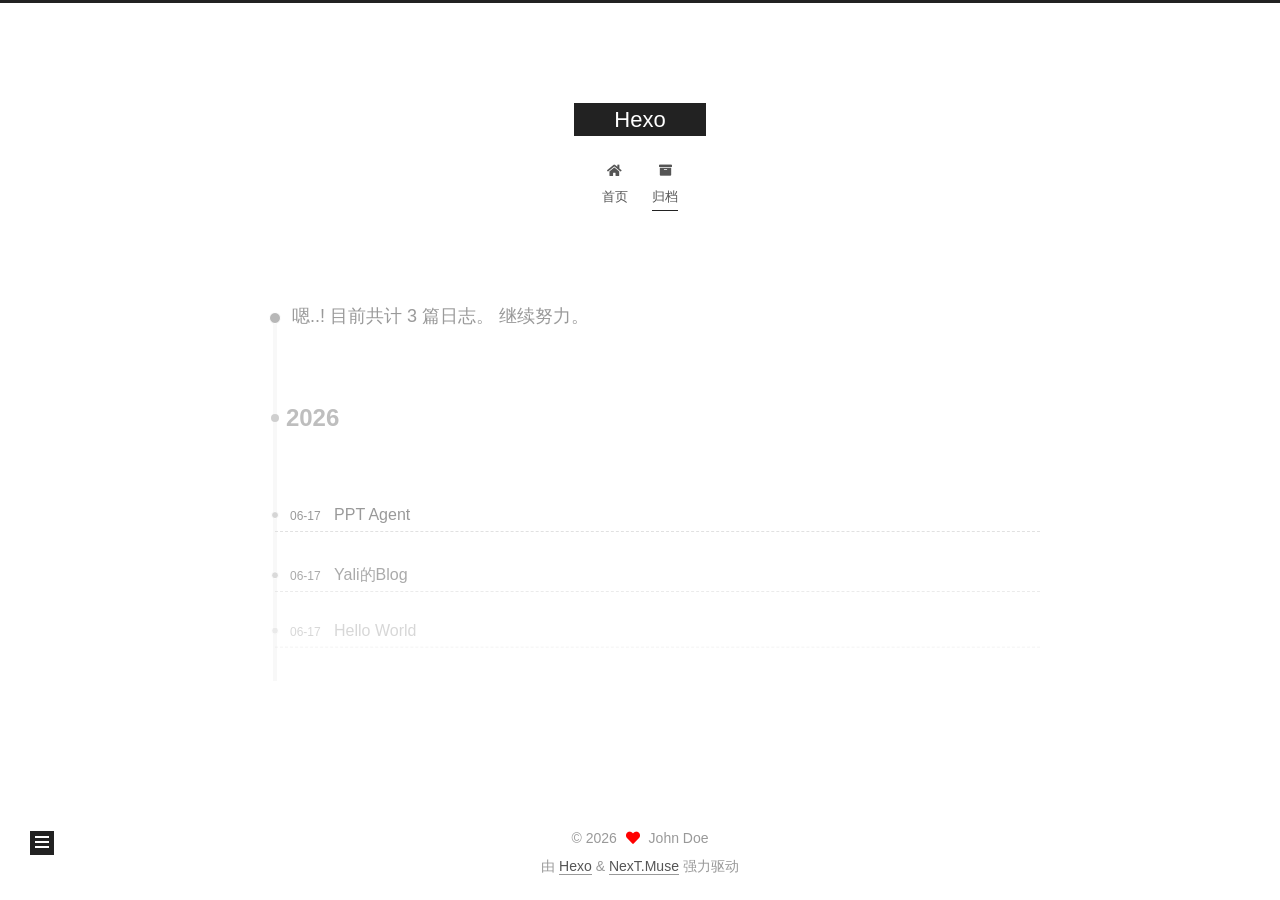
==== commit 57897528: "Site updated: 2026-06-17 16:02:41" ====
--- a/archives/index.html
+++ b/archives/index.html
@@ -148,13 +148,33 @@
   <div class="post-block">
     <div class="posts-collapse">
       <div class="collection-title">
-        <span class="collection-header">嗯..! 目前共计 2 篇日志。 继续努力。</span>
+        <span class="collection-header">嗯..! 目前共计 3 篇日志。 继续努力。</span>
       </div>
 
       
     <div class="collection-year">
       <span class="collection-header">2026</span>
     </div>
+
+  <article itemscope itemtype="http://schema.org/Article">
+    <header class="post-header">
+
+      <div class="post-meta">
+        <time itemprop="dateCreated"
+              datetime="2026-06-17T15:57:23+08:00"
+              content="2026-06-17">
+          06-17
+        </time>
+      </div>
+
+      <div class="post-title">
+          <a class="post-title-link" href="/2026/06/17/PPT-Agent/" itemprop="url">
+            <span itemprop="name">PPT Agent</span>
+          </a>
+      </div>
+
+    </header>
+  </article>
 
   <article itemscope itemtype="http://schema.org/Article">
     <header class="post-header">
@@ -268,7 +288,7 @@
       <div class="site-state-item site-state-posts">
           <a href="/archives/">
         
-          <span class="site-state-item-count">2</span>
+          <span class="site-state-item-count">3</span>
           <span class="site-state-item-name">日志</span>
         </a>
       </div>
